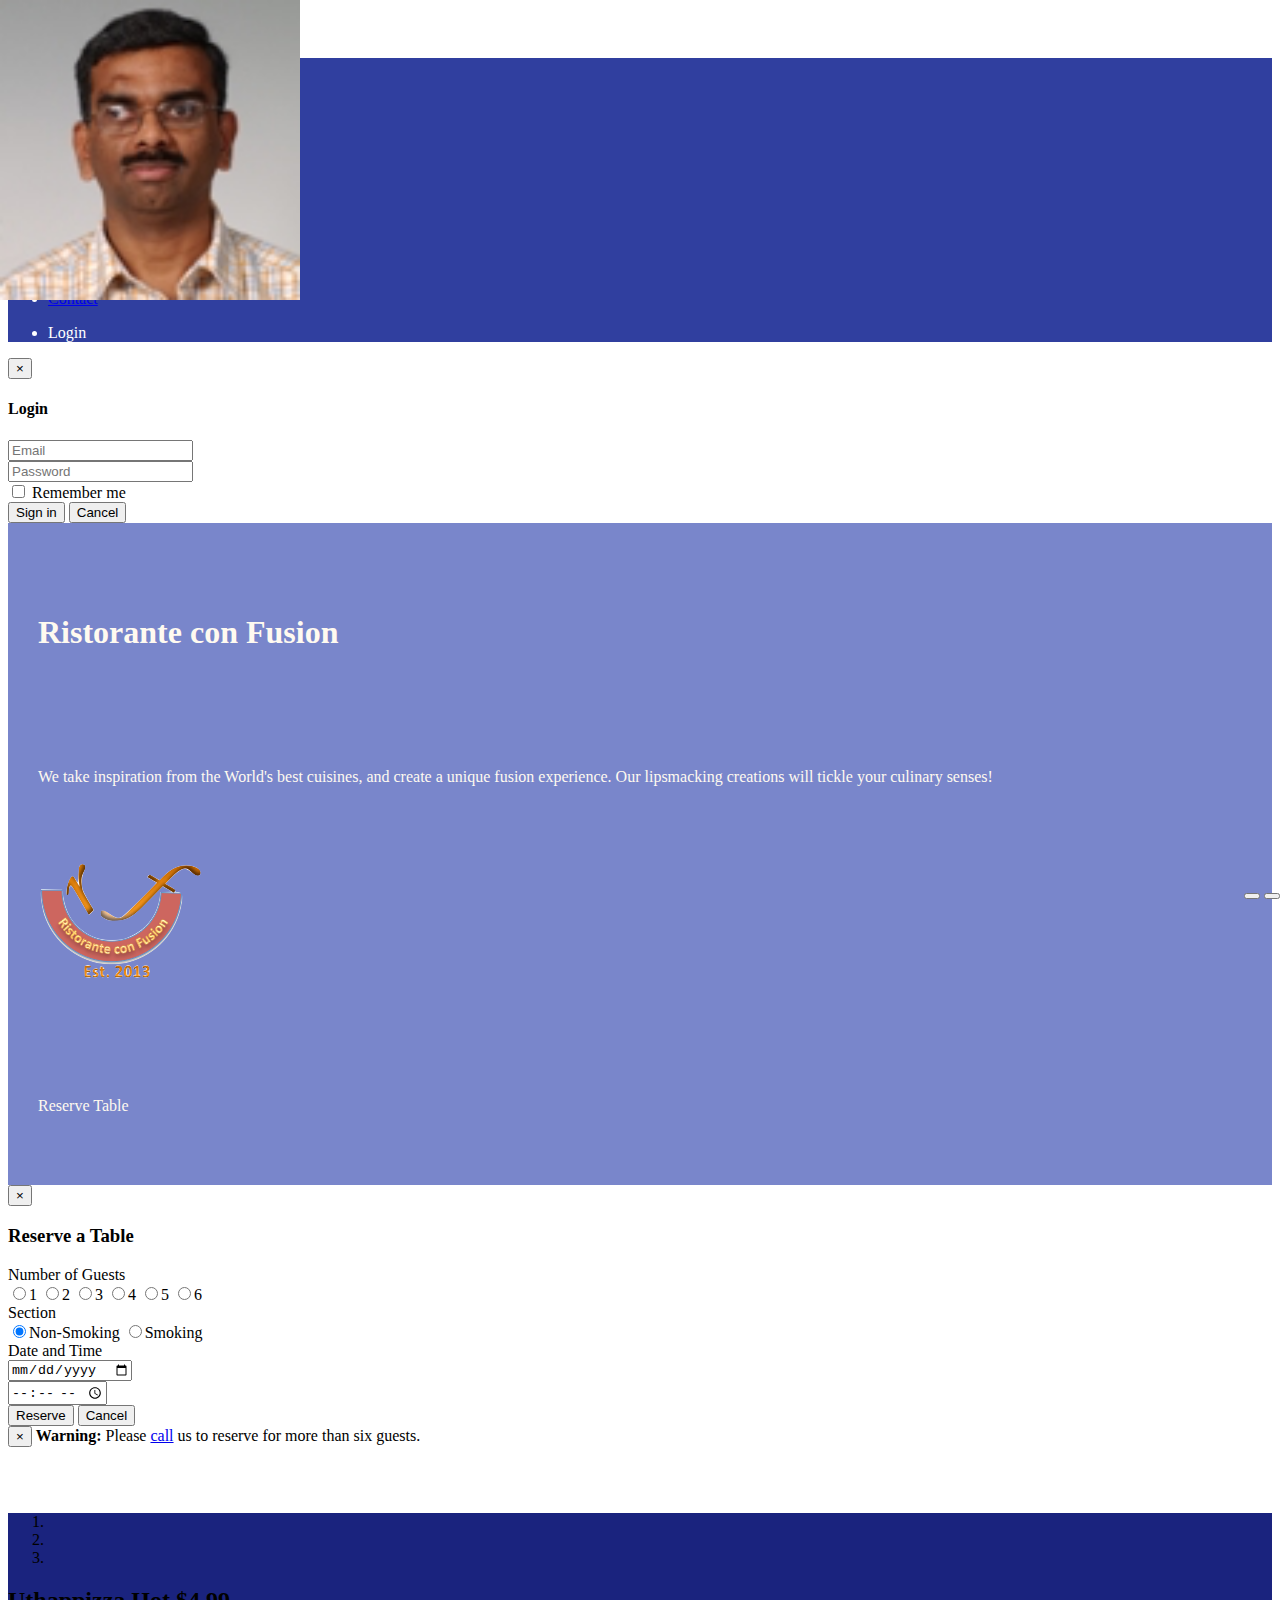
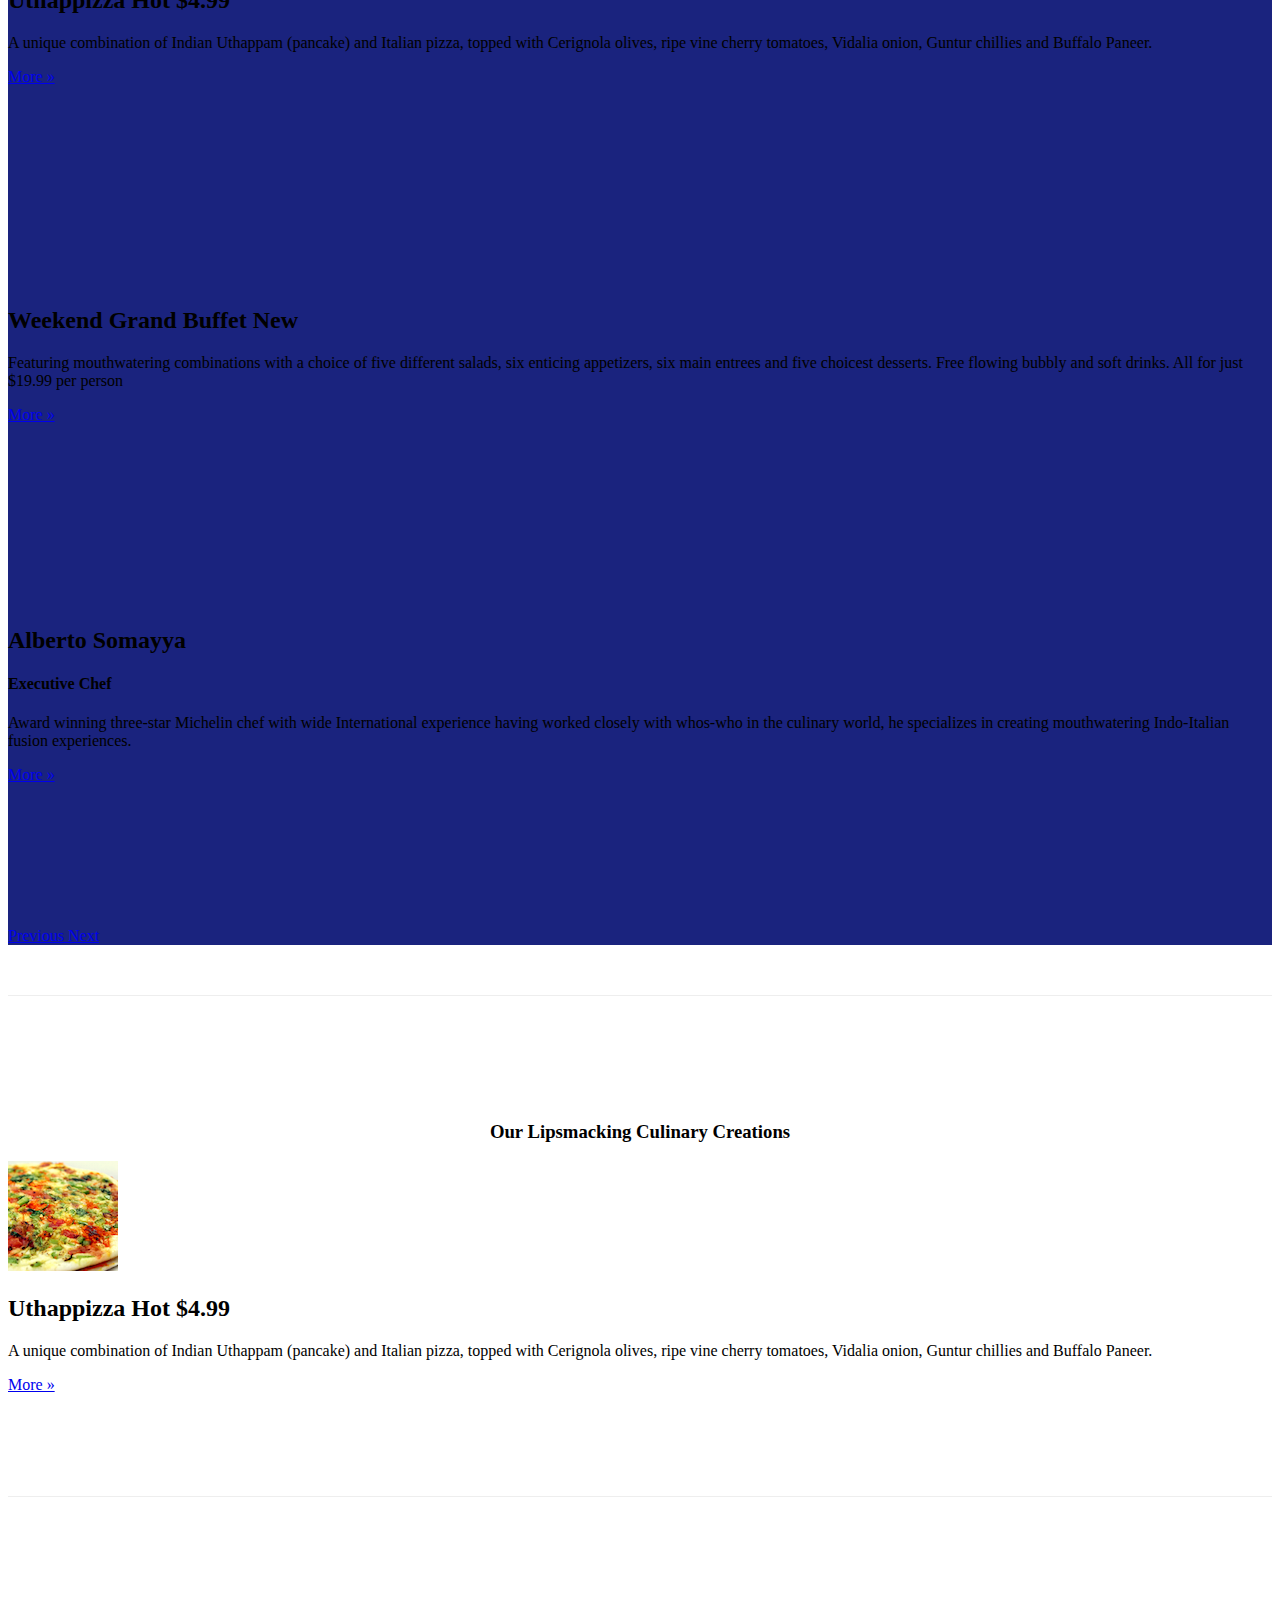
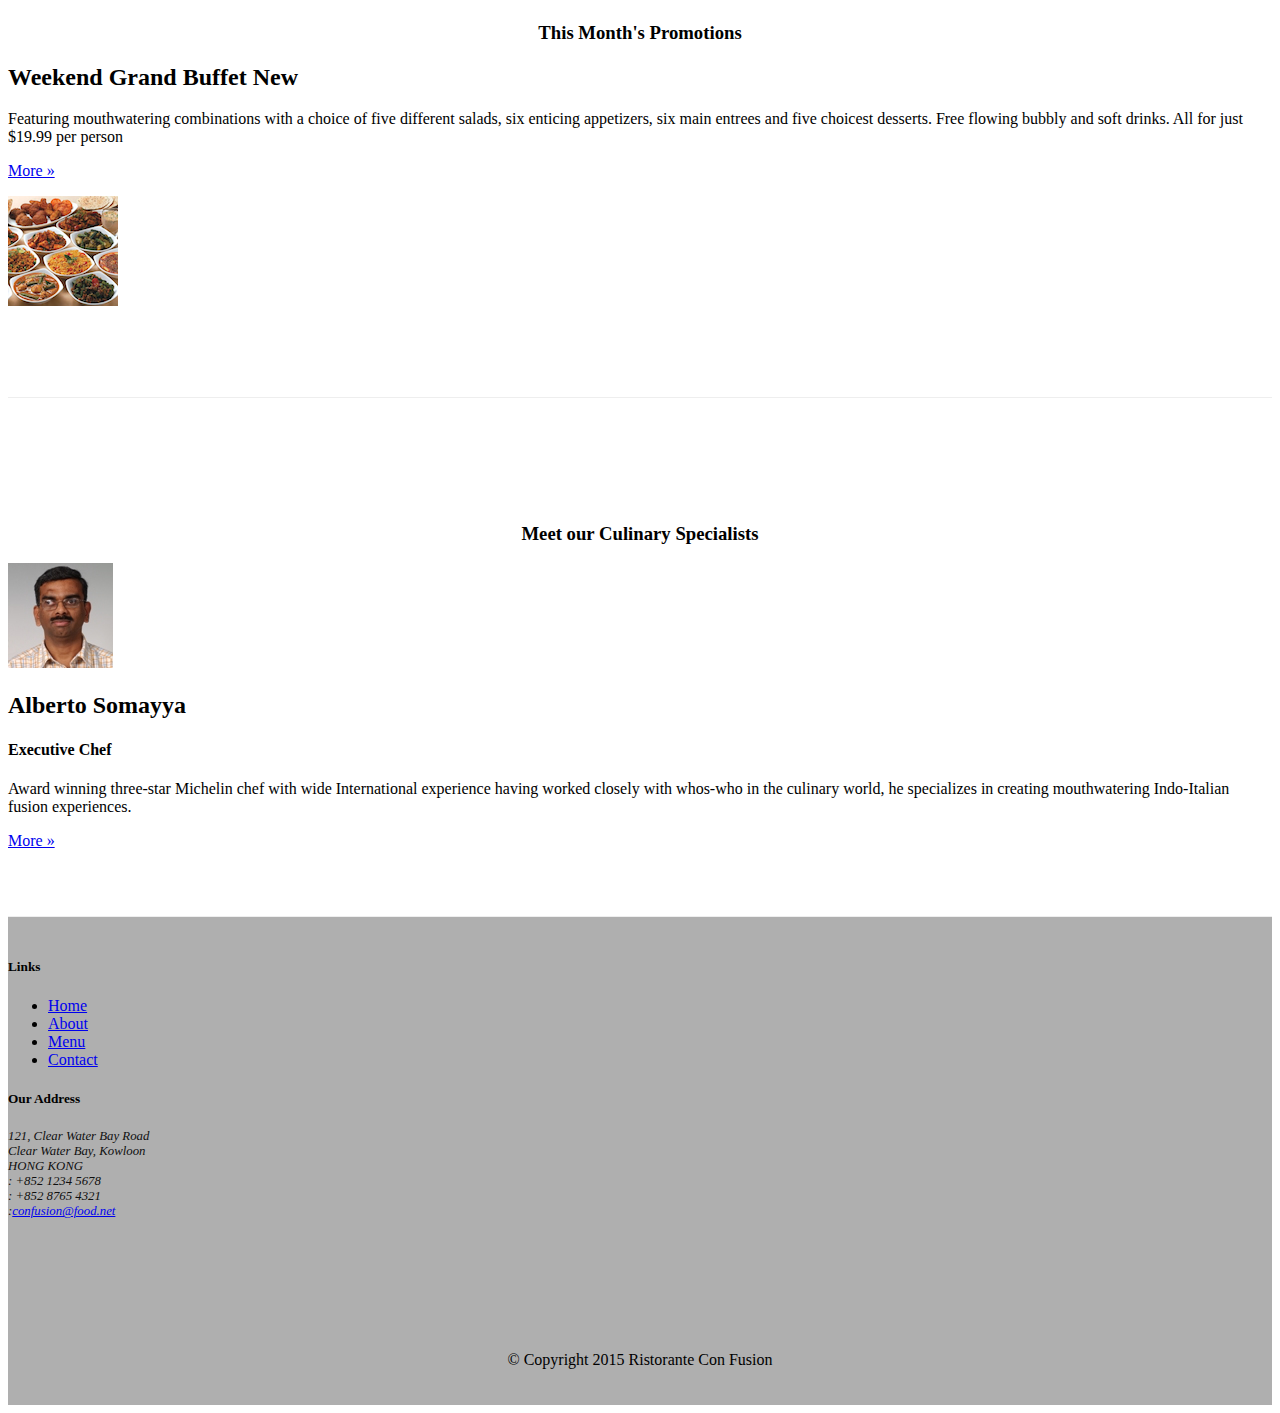
==== docs/index.html @ ed29bd52 "Adding all" ====
<!DOCTYPE html>
<html lang="en">

<head>
  <meta http-equiv="X-UA-Compatible" content="IE=edge">
  <meta name="viewport" content="width=device-width, initial-scale=1">
  <title>Ristorante Con Fusion</title>
  <link href="bower_components/bootstrap/dist/css/bootstrap.min.css" rel="stylesheet" />
  <link rel="stylesheet" href="bower_components/bootstrap/dist/css/bootstrap-theme.min.css">
  <link rel="stylesheet" href="css/mystyles.css">
  <link rel="stylesheet" href="bower_components/font-awesome/css/font-awesome.min.css">
  <link rel="stylesheet" href="css/bootstrap-social.css">
</head>

<body>
  <nav class="navbar navbar-inverse navbar-fixed-top" role="navigation">
    <div class="container">
      <div class="navbar-header">
        <button type="button" class="navbar-toggle collapsed" data-toggle="collapse" data-target="#navbar" aria-expanded="false" aria-controls="navbar">
          <span class="sr-only">Toggle navigation</span>
          <span class="icon-bar"></span>
          <span class="icon-bar"></span>
          <span class="icon-bar"></span>
        </button>
        <a class="navbar-brand" href="#"><img src="img/logo.png" height="30" width="41"></a>
      </div>
      <div id="navbar" class="navbar-collapse collapse">
        <ul class="nav navbar-nav">
          <li class="active"><a href="#"><span class="glyphicon glyphicon-home" aria-hidden="true"></span> Home</a></li>
          <li><a href="aboutus.html"><span class="glyphicon glyphicon-info-sign"></span> About</a></li>
          <li class="dropdown">
            <a href="#" class="dropdown-toggle" data-toggle="dropdown" role="button" aria-haspopup="true" aria-expanded="false"><span class="glyphicon glyphicon-list-alt"></span> Menu <span class="caret"></span></a>
            <ul class="dropdown-menu">
              <li><a href="#">Appetizers</a></li>
              <li><a href="#">Main Course</a></li>
              <li><a href="#">Drinks</a></li>
              <li role="separator" class="divider"></li>
              <li class="dropdown-header">Specials</li>
              <li><a href="#">Lunch Buffet</a></li>
              <li><a href="#">Weekend</a></li>
            </ul>
          </li>
          <li><a href="contactus.html"><span class="fa fa-envelope-o"></span> Contact</a></li>
        </ul>
        <ul class="nav navbar-nav navbar-right">
          <li><a id="loginButton"><span class="glyphicon glyphicon-log-in"></span> Login</a>
          </li>
        </ul>
      </div>
    </div>
  </nav>
  <div id="loginModal" class="modal fade" role="dialog"> <!-- Login Modal -->
    <div class="modal-dialog"> <!-- Modal Content -->
      <div class="modal-content">
        <div class="modal-header">
          <button type="button" class="close" data-dismiss="modal">&times;</button>
          <h4 class="modal-title">Login </h4>
        </div>
        <div class="modal-body">
          <form class="form-inline">
            <div class="form-group">
              <input type="email" class="form-control input-sm" id="email" placeholder="Email">
            </div>
            <div class="form-group">
              <input type="password" class="form-control input-sm" id="password" placeholder="Password">
            </div>
            <div class="checkbox">
              <label>
                <input type="checkbox"> Remember me
              </label>
            </div>
            <button type="submit" class="btn btn-info btn-sm">Sign in</button>
            <button type="button" class="btn btn-default btn-sm" data-dismiss="modal">Cancel</button>
          </form>
        </div>
      </div>
    </div>
  </div>
  <header class="jumbotron">
    <!-- Main component for a primary marketing message or call to action -->
    <div class="container">
      <div class="row row-header">
        <div class="col-xs-12 col-sm-8">
          <h1>Ristorante con Fusion</h1>
          <p style="padding:40px;"></p>
          <p>We take inspiration from the World's best cuisines, and create a unique fusion experience. Our lipsmacking creations will tickle your culinary senses!</p>
        </div>
        <div class="col-xs-12 col-sm-2">
          <p style="padding:20px"></p>
          <img src="img/logo.png" class="img-responsive">
        </div>
        <div class="col-xs-12 col-sm-2">
          <p style="padding:40px"></p>
          <a id="reserveButton" type="button" class="btn btn-warning btn-block">Reserve Table</a>
        </div>
      </div>
    </div>
  </header>
  <div id="reserveModal" class="modal fade" role="dialog"> <!-- Reservation Modal -->
    <div class="modal-dialog"> <!-- Modal Content -->
      <div class="modal-content">
        <div class="modal-header">
          <button type="button" class="close" data-dismiss="modal">&times;</button>
          <h3 class="modal-title">Reserve a Table</h3>
        </div>
        <div class="modal-body">
          <form class="form-horizontal" role="form">
            <div class="form-group">
              <label class="col-sm-3 control-label" for="radiobuttons">Number of Guests</label>
              <div class="col-sm-9" id="radiobuttons">
                <label class="radio-inline"><input type="radio" name="number_guests" value="1">1</label>
                <label class="radio-inline"><input type="radio" name="number_guests" value="2">2</label>
                <label class="radio-inline"><input type="radio" name="number_guests" value="3">3</label>
                <label class="radio-inline"><input type="radio" name="number_guests" value="4">4</label>
                <label class="radio-inline"><input type="radio" name="number_guests" value="5">5</label>
                <label class="radio-inline"><input type="radio" name="number_guests" value="6">6</label>
              </div>
            </div>
            <div class="form-group">
              <label class="col-sm-3 control-label" for="sect">Section</label>
              <div class="btn-group col-sm-9" data-toggle="buttons" id="sect">
                <label class="btn btn-success active">
                  <input type="radio" name="options" id="non_smoking" checked>Non-Smoking
                </label>
                <label class="btn btn-danger">
                  <input type="radio" name="options" id="smoking">Smoking
                </label>
              </div>
            </div>
            <div class="form-group has-feedback">
              <label class="col-sm-3 control-label" for="datetime">Date and Time</label>
              <div class="col-sm-9 row" id="datetime">
                <div class="col-sm-5">
                  <input type="date" class="form-control" placeholder="Date">
                  <span class="glyphicon glyphicon-calendar form-control-feedback"></span>
                </div>
                <div class="col-sm-5">
                  <input type="time" class="form-control has-feedback" placeholder="Time">
                  <span class="glyphicon glyphicon-time form-control-feedback"></span>
                </div>
              </div>
            </div>
            <div class="form-group">
              <div class="col-sm-offset-3 col-sm-10">
                <button type="submit" class="btn btn-primary" name="button">Reserve</button>
                <button type="button" class="btn btn-default btn-sm" name="button">Cancel</button>
              </div>
            </div>
            <div class="alert alert-warning alert-dismissible" role="alert">
              <button type="button" class="close" data-dismiss="alert" aria-label="Close"><span aria-hidden="true">&times;</span></button>
              <strong>Warning: </strong>Please <a href="tel:+85212345678" class="alert-link">call</a> us to reserve for more than six guests.
            </div>
          </form>
        </div>
      </div>
    </div>
  </div>

  <div class="container">
    <div class="row row-content">
      <div class="col-xs-12">
        <div id="mycarousel" class="carousel slide" data-ride="carousel">
          <ol class="carousel-indicators">
            <li data-target="#mycarousel" data-slide-to="0" class="active"></li>
            <li data-target="#mycarousel" data-slide-to="1"></li>
            <li data-target="#mycarousel" data-slide-to="2"></li>
          </ol>
          <div class="carousel-inner" role="listbox">
            <div class="item active">
              <img class="img-responsive" src="img/uthappizza.png" alt="Uthappizza">
              <div class="carousel-caption">
                <h2>Uthappizza <span class="label label-danger">Hot</span> <span class="badge">$4.99</span></h2>
                <p>A unique combination of Indian Uthappam (pancake) and Italian pizza, topped with Cerignola olives, ripe vine cherry tomatoes, Vidalia onion, Guntur chillies and Buffalo Paneer.</p>
                <p><a class="btn btn-primary btn-xs" href="#">More &raquo;</a></p>
              </div>
            </div>
            <div class="item">
              <img src="img/buffet.png" class="img-responsive" alt="Weekend Grand Buffet">
              <div class="carousel-caption">
                <h2>Weekend Grand Buffet <span class="label label-danger">New</span></h2>
                <p>Featuring mouthwatering combinations with a choice of five different salads, six enticing appetizers, six main entrees and five choicest desserts. Free flowing bubbly and soft drinks. All for just $19.99 per person </p>
                <p><a class="btn btn-primary btn-xs" href="#">More &raquo;</a></p>
              </div>
            </div>
            <div class="item">
              <img class="img-responsive" src="img/alberto.png" alt="Alberto Somayya">
              <div class="carousel-caption">
                <h2>Alberto Somayya</h2>
                <h4>Executive Chef</h4>
                <p>Award winning three-star Michelin chef with wide International experience having worked closely with whos-who in the culinary world, he specializes in creating mouthwatering Indo-Italian fusion experiences.</p>
                <p><a class="btn btn-primary btn-xs" href="#">More &raquo;</a></p>
              </div>
            </div>
          </div>
          <!-- Controls -->
          <a class="left carousel-control" href="#mycarousel" role="button" data-slide="prev">
            <span class="glyphicon glyphicon-chevron-left" aria-hidden="true"></span>
            <span class="sr-only">Previous</span>
          </a>
          <a class="right carousel-control" href="#mycarousel" role="button" data-slide="next">
            <span class="glyphicon glyphicon-chevron-right" aria-hidden="true"></span>
            <span class="sr-only">Next</span>
          </a>
          <div class="btn-group" id="carouselButtons">
            <button class="btn btn-danger btn-sm" id="carousel-pause">
              <span class="fa fa-pause" aria-hidden="true"></span>
            </button>
            <button class="btn btn-danger btn-sm" id="carousel-play">
              <span class="fa fa-play" aria-hidden="true"></span>
            </button>
          </div>
        </div>
      </div>
    </div>
    <div class="row row-content"> <!-- Uthappizza -->
      <div class="col-xs-12 col-sm-3 col-sm-push-9">
        <p style="padding:20px;"></p>
        <h3 align=center>Our Lipsmacking Culinary Creations</h3>
      </div>
      <div class="col-xs-12 col-sm-9 col-sm-pull-3">
        <div class="media">
          <div class="media-left media-middle">
            <a href="#"><img class="media-object img-thumbnail" src="img/uthappizza.png" alt="Uthappizza"></a>
          </div>
          <div class="media-body">
            <h2 class="media-heading">Uthappizza <span class="label label-danger">Hot</span> <span class="badge">$4.99</span></h2>
            <p>A unique combination of Indian Uthappam (pancake) and Italian pizza, topped with Cerignola olives, ripe vine cherry tomatoes, Vidalia onion, Guntur chillies and Buffalo Paneer.</p>
            <p><a class="btn btn-primary btn-xs " href="#">More &raquo;</a></p>
          </div>
        </div>
      </div>
    </div>
    <div class="row row-content"> <!-- Buffet -->
      <div class="col-xs-12 col-sm-3">
        <p style="padding:20px;"></p>
        <h3 align=center>This Month's Promotions</h3>
      </div>
      <div class="col-xs-12 col-sm-9">
        <div class="media">
          <div class="media-body">
            <h2 class="media-heading">Weekend Grand Buffet <span class="label label-danger">New</span></h2>
            <p>Featuring mouthwatering combinations with a choice of five different salads, six enticing appetizers, six main entrees and five choicest desserts. Free flowing bubbly and soft drinks. All for just $19.99 per person </p>
            <p><a class="btn btn-primary btn-xs" href="#">More &raquo;</a></p>
          </div>
          <div class="media-right media-middle">
            <a href="#"><img src="img/buffet.png" class="media-object img-thumbnail" alt="Weekend Grand Buffet"></a>
          </div>
        </div>
      </div>
    </div>
    <div class="row row-content"> <!-- Alberto Somayya -->
      <div class="col-xs-12 col-sm-3 col-sm-push-9">
        <p style="padding:20px;"></p>
        <h3 align=center>Meet our Culinary Specialists</h3>
      </div>
      <div class="col-xs-12 col-sm-9 col-sm-pull-3">
        <div class="media">
          <div class="media-left media-midlle">
            <a href="#"><img class="media-object img-thumbnail" src="img/alberto.png" alt="Alberto Somayya" ></a>
          </div>
          <div class="media-body">
            <h2 class="media-heading">Alberto Somayya</h2>
            <h4>Executive Chef</h4>
            <p>Award winning three-star Michelin chef with wide International experience having worked closely with whos-who in the culinary world, he specializes in creating mouthwatering Indo-Italian fusion experiences. </p>
            <p><a class="btn btn-primary btn-xs" href="#">More &raquo;</a></p>
          </div>
        </div>
      </div>
    </div>
  </div>

  <footer>
    <div class="container">
      <div class="row row-footer">
        <div class="col-xs-5 col-sm-2 col-xs-offset-1 col-sm-offset-1">
          <h5>Links</h5>
          <ul class="list-unstyled">
            <li><a href="#">Home</a></li>
            <li><a href="./aboutus.html">About</a></li>
            <li><a href="#">Menu</a></li>
            <li><a href="./contactus.html">Contact</a></li>
          </ul>
        </div>
        <div class="col-sm-5 col-xs-6">
          <h5>Our Address</h5>
          <address>
            121, Clear Water Bay Road<br>
            Clear Water Bay, Kowloon<br>
            HONG KONG<br>
            <i class="fa fa-phone"></i>: +852 1234 5678<br>
            <i class="fa fa-fax"></i>: +852 8765 4321<br>
            <i class="fa fa-envelope"></i>:<a href="mailto:confusion@food.net">confusion@food.net</a>
          </address>
        </div>
        <div class="col-sm-4 col-xs-12" >
          <div class="nav navbar-nav" style="padding: 40px 10px;">
            <a class="btn btn-social-icon btn-google-plus" href="http://google.com/+"><i class="fa fa-google-plus"></i></a>
            <a class="btn btn-social-icon btn-facebook" href="http://www.facebook.com/profile.php?id="><i class="fa fa-facebook"></i></a>
            <a class="btn btn-social-icon btn-linkedin" href="http://www.linkedin.com/in/"><i class="fa fa-linkedin"></i></a>
            <a class="btn btn-social-icon btn-twitter" href="http://twitter.com/"><i class="fa fa-twitter"></i></a>
            <a class="btn btn-social-icon btn-youtube" href="http://youtube.com/"><i class="fa fa-youtube"></i></a>
            <a class="btn btn-social-icon" href="mailto:"><i class="fa fa-envelope-o"></i></a>
          </div>
        </div>
        <div class="col-sm-12">
          <p style="padding:10px;"></p>
          <p align=center>© Copyright 2015 Ristorante Con Fusion</p>
        </div>
      </div>
    </div>
  </footer>
  <script src="bower_components/jquery/dist/jquery.min.js"></script>
  <script src="./bower_components/bootstrap/dist/js/bootstrap.min.js"></script>
  <script>
  $("#mycarousel").carousel( {interval: 2000} );
  $(document).ready(function(){
    $("#carousel-pause").click(function(){
      $("#mycarousel").carousel('pause');
    });
    $("#carousel-play").click(function(){
      $("#mycarousel").carousel('cycle');
    });
    //Login Modal
    $("#loginButton").click(function(){
      $("#loginModal").modal('show');
    })
    //Reserve Modal
    $("#reserveButton").click(function(){
      $("#reserveModal").modal('show');
    })
  });
  </script>
</body>
</html>
---- docs/css/mystyles.css ----
﻿.row-header {
  margin: 0px auto;
  padding: 0px 0px;
}
.row-content {
  margin: 0px auto;
  padding: 50px 0px;
  border-bottom: 1px ridge;
  min-height: 400px;
}
.row-footer {
  margin: 0px auto;
  padding: 20px 0px;
  background-color: #AfAfAf;
}
.jumbotron {
  margin: 0px auto;
  padding: 70px 30px;
  background: #7986CB;
  color: floralwhite;
}
.carousel {
  background: #1a237e;
}
.carousel .item {
  height: 300px;
}
.carousel .item img {
  left: 0;
  min-height: 300px;
  position: absolute;
  top: 0;
}
.navbar-inverse {
  background: #303f9f;
  color: #ffffff;
}
.navbar-inverse .navbar-nav > .active > a {
  background: #1a237e;
  color: #ffffff;
}
.navbar-inverse .navbar-nav > .active > a:hover {
  background: #1a237e;
  color: #ffffff;
}
.navbar-inverse .navbar-nav > .active > a:focus {
  background: #1a237e;
  color: #ffffff;
}
.navbar-inverse .navbar-nav > .open > a {
  background: #1a237e;
  color: #ffffff;
}
.navbar-inverse .navbar-nav > .open > a:hover {
  background: #1a237e;
  color: #ffffff;
}
.navbar-inverse .navbar-nav > .open > a:focus {
  background: #1a237e;
  color: #ffffff;
}
.navbar-inverse .navbar-nav .open .dropdown-menu > li > a {
  background-color: #303f9f;
  color: #eeeeee;
}
.navbar-inverse .navbar-nav .open .dropdown-menu > li > a:hover {
  color: #000000;
}
.navbar-inverse .navbar-nav .open .dropdown-menu {
  background-color: #303f9f;
  color: #eeeeee;
}
address {
  color: #0f0f0f;
  font-size: 80%;
  margin: 0px;
}
body {
  align: center;
  padding: 50px 0px 0px 0px;
  z-index: 0;
}
.tab-content {
  border-bottom: 1px solid #dddddd;
  border-left: 1px solid #dddddd;
  border-right: 1px solid #dddddd;
  padding: 10px;
}
.affix {
  top: 100px;
}
#carouselButtons {
  bottom: 0px;
  position: absolute;
  right: 0px;
}
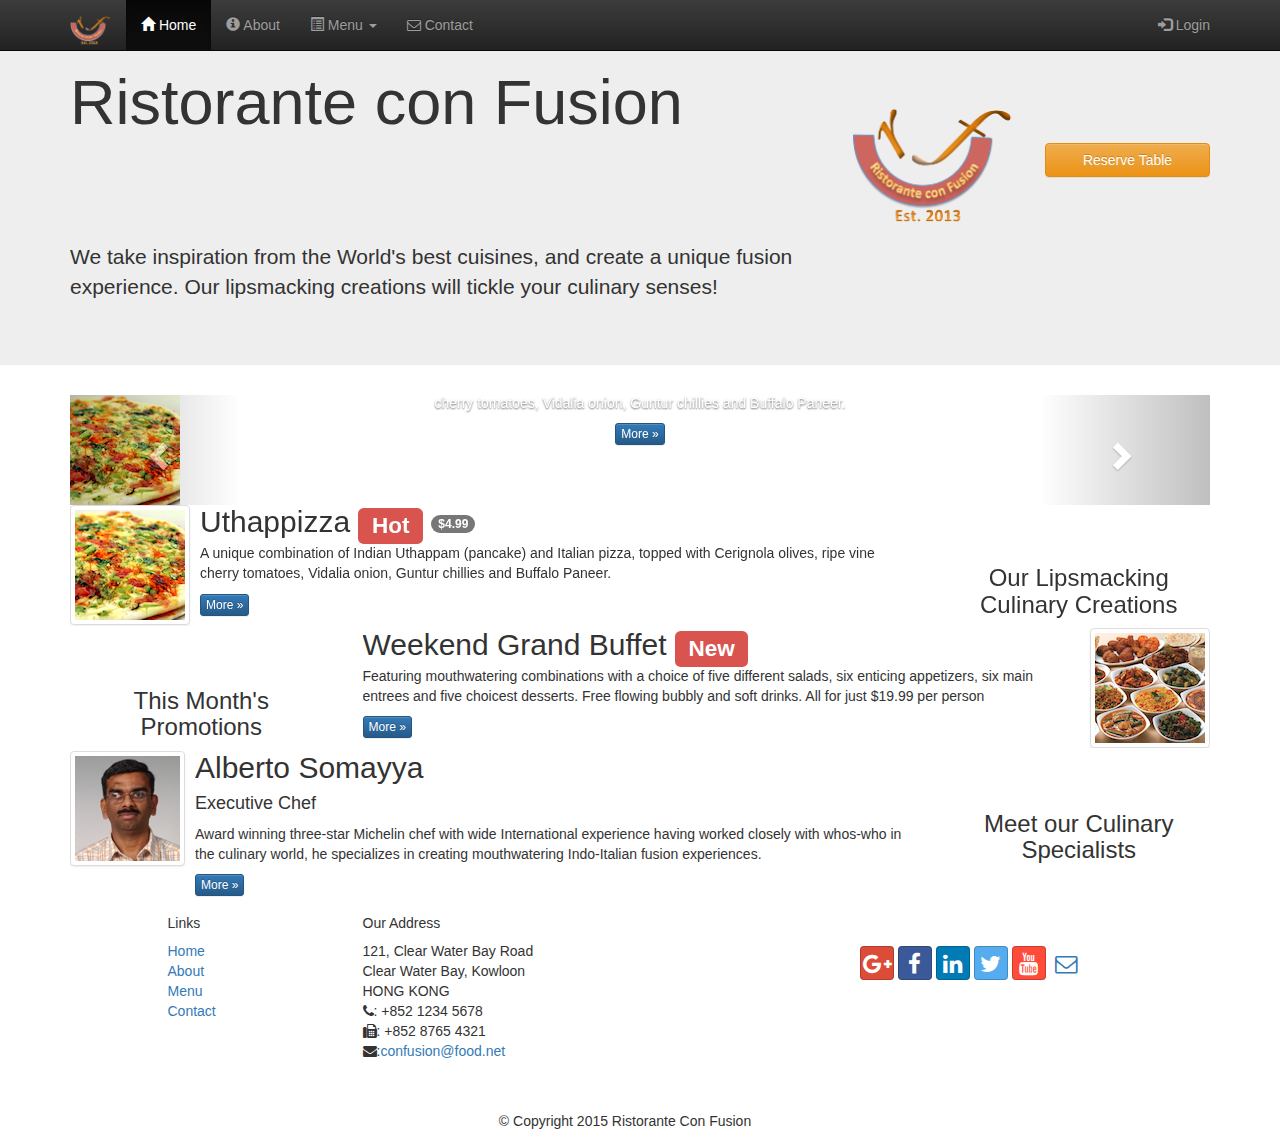
==== commit df8c205b: "Fixed issue where footer buttonscould not be pressed" ====
--- a/docs/index.html
+++ b/docs/index.html
@@ -5,10 +5,10 @@
   <meta http-equiv="X-UA-Compatible" content="IE=edge">
   <meta name="viewport" content="width=device-width, initial-scale=1">
   <title>Ristorante Con Fusion</title>
-  <link href="bower_components/bootstrap/dist/css/bootstrap.min.css" rel="stylesheet" />
-  <link rel="stylesheet" href="bower_components/bootstrap/dist/css/bootstrap-theme.min.css">
-  <link rel="stylesheet" href="css/mystyles.css">
-  <link rel="stylesheet" href="bower_components/font-awesome/css/font-awesome.min.css">
+  <link href="css/bootstrap.min.css" rel="stylesheet" />
+  <link rel="stylesheet" href="css/bootstrap-theme.min.css">
+  <link rel="stylesheet" href="css/mystyle.css">
+  <link rel="stylesheet" href="css/font-awesome.min.css">
   <link rel="stylesheet" href="css/bootstrap-social.css">
 </head>
 
@@ -43,7 +43,7 @@
           <li><a href="contactus.html"><span class="fa fa-envelope-o"></span> Contact</a></li>
         </ul>
         <ul class="nav navbar-nav navbar-right">
-          <li><a id="loginButton"><span class="glyphicon glyphicon-log-in"></span> Login</a>
+          <li><a data-toggle="modal" data-target="#loginModal"><span class="glyphicon glyphicon-log-in"></span> Login</a>
           </li>
         </ul>
       </div>
@@ -91,7 +91,7 @@
         </div>
         <div class="col-xs-12 col-sm-2">
           <p style="padding:40px"></p>
-          <a id="reserveButton" type="button" class="btn btn-warning btn-block">Reserve Table</a>
+          <a data-toggle="modal" data-target="#reserveModal" type="button" class="btn btn-warning btn-block">Reserve Table</a>
         </div>
       </div>
     </div>
@@ -118,14 +118,14 @@
             </div>
             <div class="form-group">
               <label class="col-sm-3 control-label" for="sect">Section</label>
-              <div class="btn-group col-sm-9" data-toggle="buttons" id="sect">
-                <label class="btn btn-success active">
-                  <input type="radio" name="options" id="non_smoking" checked>Non-Smoking
-                </label>
-                <label class="btn btn-danger">
-                  <input type="radio" name="options" id="smoking">Smoking
-                </label>
-              </div>
+                <div class="btn-group" data-toggle="buttons" id="sect">
+                  <label class="btn btn-success active">
+                    <input type="radio" name="options" id="non_smoking" checked>Non-Smoking
+                  </label>
+                  <label class="btn btn-danger">
+                    <input type="radio" name="options" id="smoking">Smoking
+                  </label>
+                </div>
             </div>
             <div class="form-group has-feedback">
               <label class="col-sm-3 control-label" for="datetime">Date and Time</label>
@@ -201,14 +201,6 @@
             <span class="glyphicon glyphicon-chevron-right" aria-hidden="true"></span>
             <span class="sr-only">Next</span>
           </a>
-          <div class="btn-group" id="carouselButtons">
-            <button class="btn btn-danger btn-sm" id="carousel-pause">
-              <span class="fa fa-pause" aria-hidden="true"></span>
-            </button>
-            <button class="btn btn-danger btn-sm" id="carousel-play">
-              <span class="fa fa-play" aria-hidden="true"></span>
-            </button>
-          </div>
         </div>
       </div>
     </div>
@@ -302,32 +294,18 @@
             <a class="btn btn-social-icon" href="mailto:"><i class="fa fa-envelope-o"></i></a>
           </div>
         </div>
-        <div class="col-sm-12">
+        <div class="row col-sm-12">
           <p style="padding:10px;"></p>
           <p align=center>© Copyright 2015 Ristorante Con Fusion</p>
         </div>
       </div>
     </div>
   </footer>
-  <script src="bower_components/jquery/dist/jquery.min.js"></script>
-  <script src="./bower_components/bootstrap/dist/js/bootstrap.min.js"></script>
+  <script src="https://ajax.googleapis.com/ajax/libs/jquery/1.11.3/jquery.min.js"></script>
+  <script src="js/bootstrap.min.js"></script>
   <script>
-  $("#mycarousel").carousel( {interval: 2000} );
   $(document).ready(function(){
-    $("#carousel-pause").click(function(){
-      $("#mycarousel").carousel('pause');
-    });
-    $("#carousel-play").click(function(){
-      $("#mycarousel").carousel('cycle');
-    });
-    //Login Modal
-    $("#loginButton").click(function(){
-      $("#loginModal").modal('show');
-    })
-    //Reserve Modal
-    $("#reserveButton").click(function(){
-      $("#reserveModal").modal('show');
-    })
+    $('[data-toggle="tooltip"]').tooltip();
   });
   </script>
 </body>
